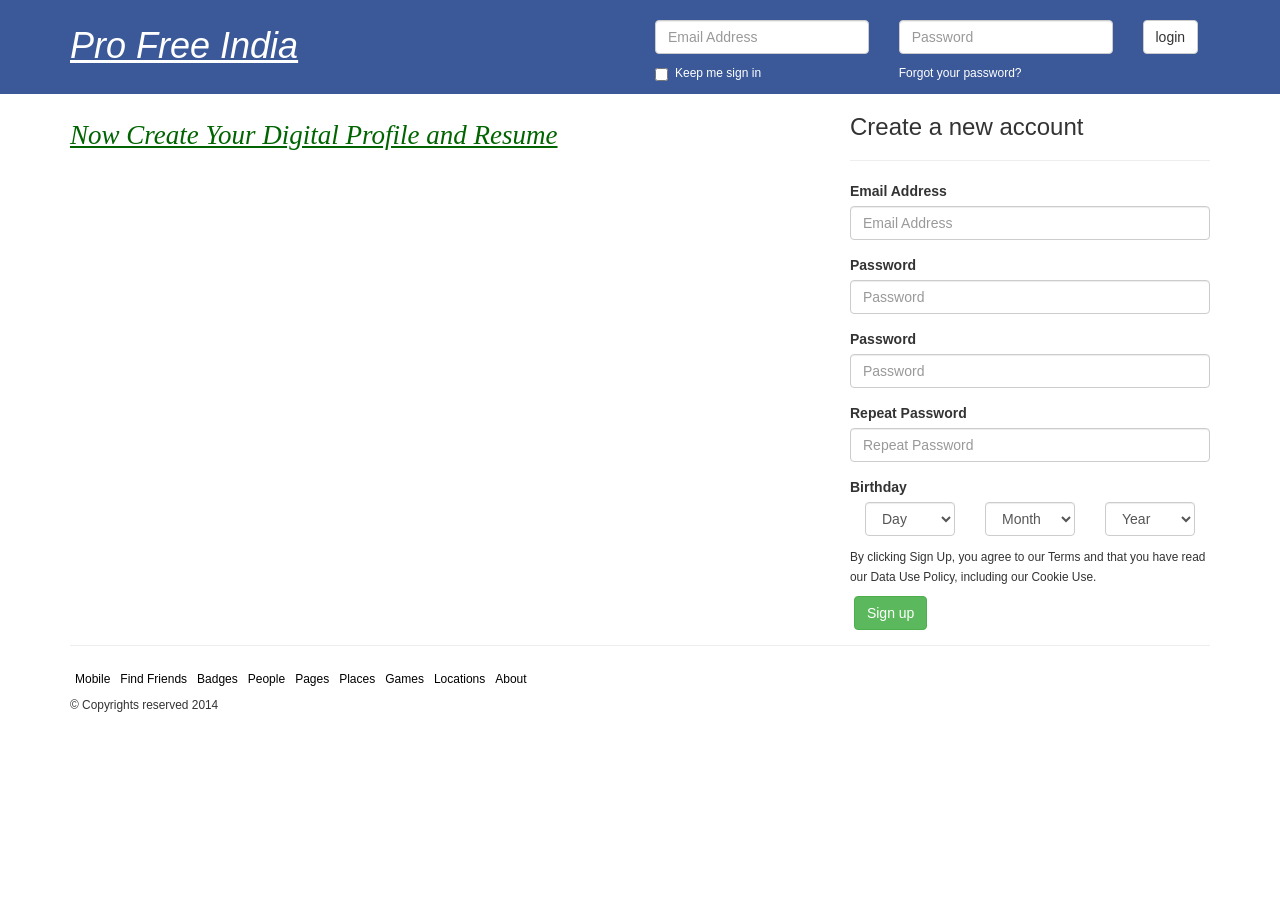
==== index.html @ 0b8a2bd8 "inititial setip" ====
<!doctype html>
<html class="no-js" lang="">

<head>
  <meta charset="utf-8">
  <title></title>
  <meta name="description" content="">
  <meta name="viewport" content="width=device-width, initial-scale=1">

  <link rel="manifest" href="site.webmanifest">
  <link rel="apple-touch-icon" href="icon.png">
  <!-- Place favicon.ico in the root directory -->

  <link rel="stylesheet" href="css/normalize.css">
  <link rel="stylesheet" href="css/main.css">

  <meta name="theme-color" content="#fafafa">
    <script src="js/vendor/modernizr-3.8.0.min.js"></script>
  <script src="https://code.jquery.com/jquery-3.4.1.min.js" integrity="sha256-CSXorXvZcTkaix6Yvo6HppcZGetbYMGWSFlBw8HfCJo=" crossorigin="anonymous"></script>
  <link href="//netdna.bootstrapcdn.com/bootstrap/3.2.0/css/bootstrap.min.css" rel="stylesheet" id="bootstrap-css">
<script src="//netdna.bootstrapcdn.com/bootstrap/3.2.0/js/bootstrap.min.js"></script>
  <script>window.jQuery || document.write('<script src="js/vendor/jquery-3.4.1.min.js"><\/script>')</script>
  <script src="js/plugins.js"></script>
  <script src="js/main.js"></script>
</head>

<body>
  <!--[if IE]>
    <p class="browserupgrade">You are using an <strong>outdated</strong> browser. Please <a href="https://browsehappy.com/">upgrade your browser</a> to improve your experience and security.</p>
  <![endif]-->

  <!-- Add your site or application content here -->
 <header>
    <div class="container">
  <div class="row">
    <div class="col-sm-6">
      <div class="logo font-italic"><strong><h1><em><u>Pro Free India</em></u></h1></strong></div>
    </div>
    <div class="col-sm-6 hidden-xs">
      <div class="row">
        <div class="col-sm-5">
            <div class="form-group">
              <input type="text" class="form-control" placeholder="Email Address">
              <div class="login-bottom-text checkbox hidden-sm">
                <label>
                  <input type="checkbox" id="">
                  Keep me sign in
                </label>
              </div>
            </div>
        </div>  
        <div class="col-sm-5">
           <div class="form-group">
              <input type="text" class="form-control" placeholder="Password">
              <div class="login-bottom-text hidden-sm"> Forgot your password?  </div>
            </div>
        </div>
        <div class="col-sm-2">
           <div class="form-group">
              <input type="button" value="login" class="btn btn-default btn-header-login">
            </div>
        </div>
      </div>  
    </div>
  </div>
  </div>
</header>
<article class="container">
    <div class="row">
      <div class="col-sm-8">
        <div class="login-main">
          <u><i>Now Create Your Digital Profile and Resume</i></u>
<!--           <h4><i class="fa fa-dashboard"></i> Gorgeous color and design</h4>
          <span>Some sample description text about the template goes here</span>

          <h4> <i class="fa fa-money"></i> 100%  fully responsive </h4>
          <span>Another description text about the template goes here</span>

          <h4><i class="fa fa-mobile-phone"></i> Competible with all browers and mobile devices</h4>
          <span>Yet another sample description text can be placed in one line</span>

          <h4> <i class="fa fa-trophy"></i> Easy to use and custmize with mobile friendly and responsive</h4>
          <span>Your last description text about your startup or business</span> -->
        </div>
      </div>
      <div class="col-sm-4">
        <div class="">
        
        <h3><i class="fa fa-shield"></i>Create a new account</h3>
          <hr>
        <div class="form-group">
          <label class="control-label" for="">Email Address</label>
          <input type="text" class="form-control" placeholder="Email Address">
        </div>

        <div class="form-group">
          <label class="control-label" for="">Password</label>
          <input type="text" class="form-control" placeholder="Password">
        </div>

        <div class="form-group">
          <label class="control-label" for="">Password</label>
          <input type="text" class="form-control" placeholder="Password">
        </div>

        <div class="form-group">
          <label class="control-label" for="">Repeat Password</label>
          <input type="text" class="form-control" placeholder="Repeat Password">
        </div>

        <div class="">
          <label>Birthday</label>
          <div class="form-group">
            <div class="col-sm-4 multibox">
            <select class="form-control">
              <option>Day</option>
            </select>
            </div>
             <div class="col-sm-4 multibox">
            <select class="form-control">
              <option>Month</option>
            </select>
            </div>
             <div class="col-sm-4 multibox">
            <select class="form-control">
              <option>Year</option>
            </select>
            </div>
           
          </div>
        </div>
          
        <small>
          By clicking Sign Up, you agree to our Terms and that you have read our
           Data Use Policy, including our Cookie Use.
        </small>   
        <div style="height:10px;"></div>
        <div class="form-group">
          <label class="control-label" for=""></label>
          <input type="submit" value="Sign up" class="btn btn-success">
        </div>   

          </div>
      </div>
      </div>
    </div>
</article>
<footer class="container">
<hr>
<div class="footer-options">
<ul >
  <li><a href="#">Mobile</li>
  <li><a href="#">Find Friends</li>
  <li><a href="#">Badges</li>
  <li><a href="#">People</li>
  <li><a href="#">Pages</li>
  <li><a href="#">Places</a></li>
  <li><a href="#">Games</a></li>
  <li><a href="#">Locations</a></li>
  <li><a href="#">About</a></li>
</ul>
</div>
<div style="clear:both"></div>
<small class="copyrights"> © Copyrights reserved  2014</small>
</footer>


  <!-- Google Analytics: change UA-XXXXX-Y to be your site's ID. -->
  <script>
    window.ga = function () { ga.q.push(arguments) }; ga.q = []; ga.l = +new Date;
    ga('create', 'UA-XXXXX-Y', 'auto'); ga('set','transport','beacon'); ga('send', 'pageview')
  </script>
  <script src="https://www.google-analytics.com/analytics.js" async></script>
</body>

</html>
---- css/main.css ----
/*! HTML5 Boilerplate v7.3.0 | MIT License | https://html5boilerplate.com/ */

/* main.css 2.0.0 | MIT License | https://github.com/h5bp/main.css#readme */
/*
 * What follows is the result of much research on cross-browser styling.
 * Credit left inline and big thanks to Nicolas Gallagher, Jonathan Neal,
 * Kroc Camen, and the H5BP dev community and team.
 */

/* ==========================================================================
   Base styles: opinionated defaults
   ========================================================================== */

html {
  color: #222;
  font-size: 1em;
  line-height: 1.4;
}

/*
 * Remove text-shadow in selection highlight:
 * https://twitter.com/miketaylr/status/12228805301
 *
 * Vendor-prefixed and regular ::selection selectors cannot be combined:
 * https://stackoverflow.com/a/16982510/7133471
 *
 * Customize the background color to match your design.
 */

::-moz-selection {
  background: #b3d4fc;
  text-shadow: none;
}

::selection {
  background: #b3d4fc;
  text-shadow: none;
}

/*
 * A better looking default horizontal rule
 */

hr {
  display: block;
  height: 1px;
  border: 0;
  border-top: 1px solid #ccc;
  margin: 1em 0;
  padding: 0;
}

/*
 * Remove the gap between audio, canvas, iframes,
 * images, videos and the bottom of their containers:
 * https://github.com/h5bp/html5-boilerplate/issues/440
 */

audio,
canvas,
iframe,
img,
svg,
video {
  vertical-align: middle;
}

/*
 * Remove default fieldset styles.
 */

fieldset {
  border: 0;
  margin: 0;
  padding: 0;
}

/*
 * Allow only vertical resizing of textareas.
 */

textarea {
  resize: vertical;
}

/* ==========================================================================
   Browser Upgrade Prompt
   ========================================================================== */

.browserupgrade {
  margin: 0.2em 0;
  background: #ccc;
  color: #000;
  padding: 0.2em 0;
}

/* ==========================================================================
   Author's custom styles
   ========================================================================== */

/* ==========================================================================
   Helper classes
   ========================================================================== */

/*
 * Hide visually and from screen readers
 */

.hidden {
  display: none !important;
}

/*
* Hide only visually, but have it available for screen readers:
* https://snook.ca/archives/html_and_css/hiding-content-for-accessibility
*
* 1. For long content, line feeds are not interpreted as spaces and small width
*    causes content to wrap 1 word per line:
*    https://medium.com/@jessebeach/beware-smushed-off-screen-accessible-text-5952a4c2cbfe
*/

.sr-only {
  border: 0;
  clip: rect(0, 0, 0, 0);
  height: 1px;
  margin: -1px;
  overflow: hidden;
  padding: 0;
  position: absolute;
  white-space: nowrap;
  width: 1px;
  /* 1 */
}

/*
* Extends the .sr-only class to allow the element
* to be focusable when navigated to via the keyboard:
* https://www.drupal.org/node/897638
*/

.sr-only.focusable:active,
.sr-only.focusable:focus {
  clip: auto;
  height: auto;
  margin: 0;
  overflow: visible;
  position: static;
  white-space: inherit;
  width: auto;
}

/*
* Hide visually and from screen readers, but maintain layout
*/

.invisible {
  visibility: hidden;
}

/*
* Clearfix: contain floats
*
* For modern browsers
* 1. The space content is one way to avoid an Opera bug when the
*    `contenteditable` attribute is included anywhere else in the document.
*    Otherwise it causes space to appear at the top and bottom of elements
*    that receive the `clearfix` class.
* 2. The use of `table` rather than `block` is only necessary if using
*    `:before` to contain the top-margins of child elements.
*/

.clearfix:before,
.clearfix:after {
  content: " ";
  /* 1 */
  display: table;
  /* 2 */
}

.clearfix:after {
  clear: both;
}

/* ==========================================================================
   EXAMPLE Media Queries for Responsive Design.
   These examples override the primary ('mobile first') styles.
   Modify as content requires.
   ========================================================================== */

@media only screen and (min-width: 35em) {
  /* Style adjustments for viewports that meet the condition */
}

@media print,
  (-webkit-min-device-pixel-ratio: 1.25),
  (min-resolution: 1.25dppx),
  (min-resolution: 120dpi) {
  /* Style adjustments for high resolution devices */
}

/* ==========================================================================
   Print styles.
   Inlined to avoid the additional HTTP request:
   https://www.phpied.com/delay-loading-your-print-css/
   ========================================================================== */

@media print {
  *,
  *:before,
  *:after {
    background: transparent !important;
    color: #000 !important;
    /* Black prints faster */
    box-shadow: none !important;
    text-shadow: none !important;
  }
  a,
  a:visited {
    text-decoration: underline;
  }
  a[href]:after {
    content: " (" attr(href) ")";
  }
  abbr[title]:after {
    content: " (" attr(title) ")";
  }
  /*
     * Don't show links that are fragment identifiers,
     * or use the `javascript:` pseudo protocol
     */
  a[href^="#"]:after,
  a[href^="javascript:"]:after {
    content: "";
  }
  pre {
    white-space: pre-wrap !important;
  }
  pre,
  blockquote {
    border: 1px solid #999;
    page-break-inside: avoid;
  }
  /*
     * Printing Tables:
     * https://web.archive.org/web/20180815150934/http://css-discuss.incutio.com/wiki/Printing_Tables
     */
  thead {
    display: table-header-group;
  }
  tr,
  img {
    page-break-inside: avoid;
  }
  p,
  h2,
  h3 {
    orphans: 3;
    widows: 3;
  }
  h2,
  h3 {
    page-break-after: avoid;
  }
}

body{
    font-family: 'Open Sans', sans-serif;
}
.logo i {
  font-size: 31px;
  margin-right: 4px;
  word-spacing: 14px;
}
.logo{
  color: white;
  /*margin: 0;*/
  margin: -18px 0px 0px 0px;
  font-size: 20px;
  padding: 4px 0;
  padding-bottom: 15px;

}
.login-bottom-text{
  margin-top: 10px;
  margin-bottom: 0px;
  font-size: 12px;
  color: white;
  line-height: 19px;
}

header{
  background: #3b5998;
  padding-top: 20px;
}
header .form-group{
  margin-bottom: 0px;
}
header .btn-header-login{
  margin-bottom: 15px;  
}
.login-main{
  margin-top: 22px;
    font-family: serif;
    font-size: 27px;
    color: darkgreen;
}
.multibox{
  padding-left: 0px;
  padding-bottom: 10px;
}
.login-main span{
  font-size: 12px;
} 



footer hr{
  margin-top: 0px;
  padding-top: 0px;
}
.footer-options ul{
  clear: both;
  padding: 0px;
  margin: 0px;
}
.footer-options ul li{
  float:left;
  list-style: none;
  padding: 5px;
  font-size: 12px;
}
.footer-options ul li a{
  text-decoration: none;
  color: #000;
}
.copyrights{
  margin-top: 25px;
}
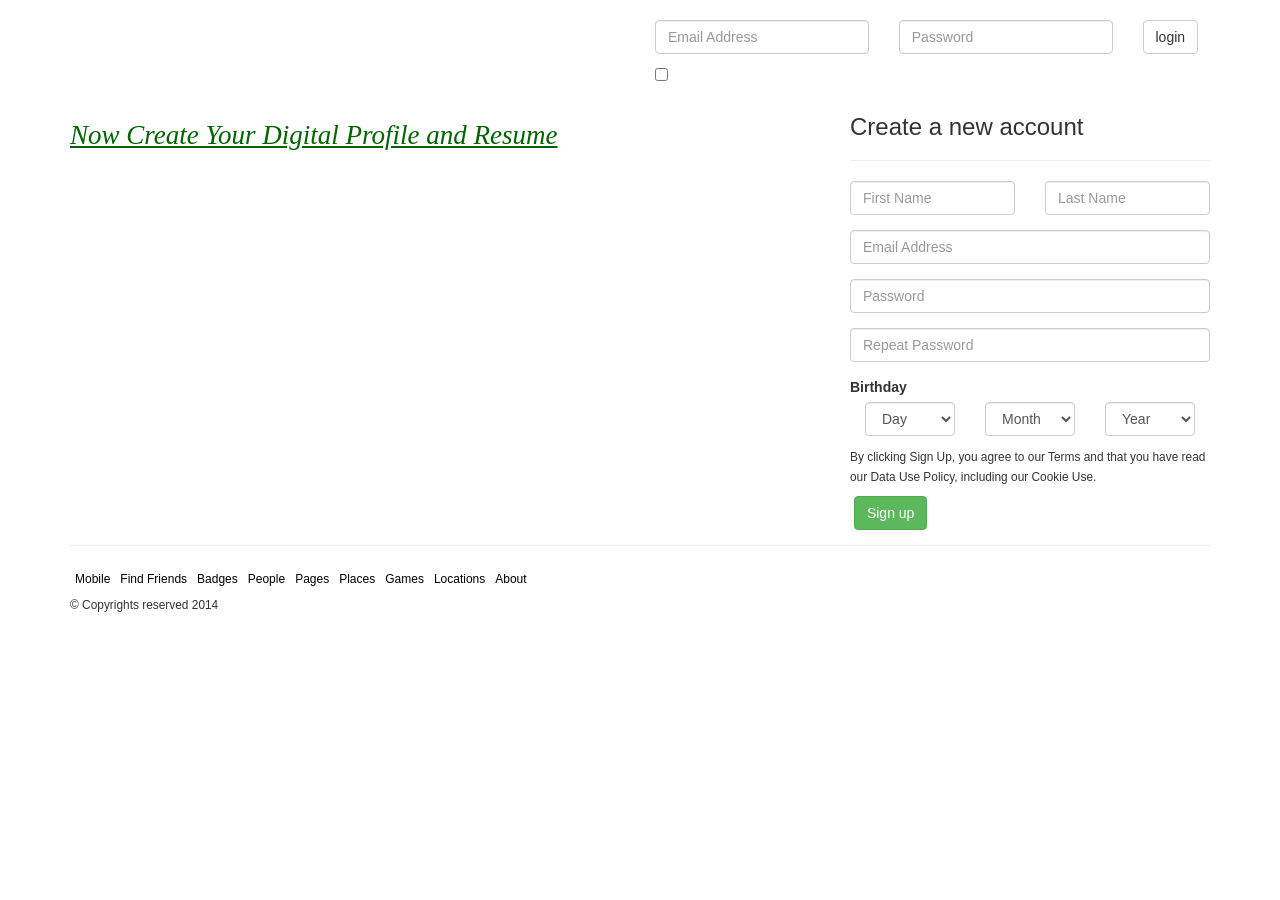
==== commit 96a8b91d: "registration otp setup" ====
--- a/index.html
+++ b/index.html
@@ -32,80 +32,70 @@
   <!-- Add your site or application content here -->
  <header>
     <div class="container">
-  <div class="row">
-    <div class="col-sm-6">
-      <div class="logo font-italic"><strong><h1><em><u>Pro Free India</em></u></h1></strong></div>
-    </div>
-    <div class="col-sm-6 hidden-xs">
-      <div class="row">
-        <div class="col-sm-5">
-            <div class="form-group">
-              <input type="text" class="form-control" placeholder="Email Address">
-              <div class="login-bottom-text checkbox hidden-sm">
-                <label>
-                  <input type="checkbox" id="">
-                  Keep me sign in
-                </label>
+      <form method="post" action="functions.php" class="login">
+        <div class="row">
+          <div class="col-sm-6">
+            <div class="logo font-italic"><strong><h1><em><u>Pro Free India</em></u></h1></strong></div>
+          </div>
+          <div class="col-sm-6 hidden-xs">
+            <div class="row">
+              <div class="col-sm-5">
+                <div class="form-group">
+                  <input type="text" class="form-control" placeholder="Email Address" name="username">
+                  <div class="login-bottom-text checkbox hidden-sm">
+                    <label>
+                      <input type="checkbox" id="">
+                      Keep me sign in
+                    </label>
+                  </div>
+                </div>
+              </div>
+              <div class="col-sm-5">
+                 <div class="form-group">
+                    <input type="text" class="form-control" placeholder="Password" name="password">
+                    <div class="login-bottom-text hidden-sm"> Forgot your password?  </div>
+                  </div>
+              </div>
+              <div class="col-sm-2">
+                 <div class="form-group">
+                    <input type="submit" value="login" class="btn btn-default btn-header-login" name="login_btn">
+                  </div>
               </div>
             </div>
-        </div>  
-        <div class="col-sm-5">
-           <div class="form-group">
-              <input type="text" class="form-control" placeholder="Password">
-              <div class="login-bottom-text hidden-sm"> Forgot your password?  </div>
-            </div>
+          </div>
         </div>
-        <div class="col-sm-2">
-           <div class="form-group">
-              <input type="button" value="login" class="btn btn-default btn-header-login">
-            </div>
-        </div>
-      </div>  
+      </form>
     </div>
-  </div>
-  </div>
 </header>
 <article class="container">
+  <form method="post" action="functions.php" class="login">
     <div class="row">
       <div class="col-sm-8">
         <div class="login-main">
           <u><i>Now Create Your Digital Profile and Resume</i></u>
-<!--           <h4><i class="fa fa-dashboard"></i> Gorgeous color and design</h4>
-          <span>Some sample description text about the template goes here</span>
-
-          <h4> <i class="fa fa-money"></i> 100%  fully responsive </h4>
-          <span>Another description text about the template goes here</span>
-
-          <h4><i class="fa fa-mobile-phone"></i> Competible with all browers and mobile devices</h4>
-          <span>Yet another sample description text can be placed in one line</span>
-
-          <h4> <i class="fa fa-trophy"></i> Easy to use and custmize with mobile friendly and responsive</h4>
-          <span>Your last description text about your startup or business</span> -->
         </div>
       </div>
       <div class="col-sm-4">
-        <div class="">
-        
-        <h3><i class="fa fa-shield"></i>Create a new account</h3>
-          <hr>
-        <div class="form-group">
-          <label class="control-label" for="">Email Address</label>
-          <input type="text" class="form-control" placeholder="Email Address">
+        <h3><i class="fa fa-shield"></i>Create a new account</h3><hr>
+
+        <div class="form-group col-sm-6" style="padding-left: 0">
+          <input type="text" class="form-control" placeholder="First Name" name="f_name">
+        </div>
+
+        <div class="form-group col-sm-6" style="padding-right: 0">
+          <input type="text" class="form-control" placeholder="Last Name" name="l_name">
         </div>
 
         <div class="form-group">
-          <label class="control-label" for="">Password</label>
-          <input type="text" class="form-control" placeholder="Password">
+          <input type="text" class="form-control" placeholder="Email Address" name="email">
         </div>
 
         <div class="form-group">
-          <label class="control-label" for="">Password</label>
-          <input type="text" class="form-control" placeholder="Password">
+          <input type="text" class="form-control" placeholder="Password" name="password_1">
         </div>
 
         <div class="form-group">
-          <label class="control-label" for="">Repeat Password</label>
-          <input type="text" class="form-control" placeholder="Repeat Password">
+          <input type="text" class="form-control" placeholder="Repeat Password" name="password_2">
         </div>
 
         <div class="">
@@ -126,24 +116,23 @@
               <option>Year</option>
             </select>
             </div>
-           
           </div>
         </div>
-          
+
         <small>
           By clicking Sign Up, you agree to our Terms and that you have read our
            Data Use Policy, including our Cookie Use.
-        </small>   
+        </small>
         <div style="height:10px;"></div>
         <div class="form-group">
           <label class="control-label" for=""></label>
-          <input type="submit" value="Sign up" class="btn btn-success">
-        </div>   
-
+          <input type="submit" value="Sign up" class="btn btn-success" name="register_btn">
+        </div>
           </div>
       </div>
       </div>
     </div>
+  </form>
 </article>
 <footer class="container">
 <hr>
--- a/css/main.css
+++ b/css/main.css
@@ -289,14 +289,15 @@
 }
 
 header{
-  background: #3b5998;
+  /*background: #3b5998;*/
   padding-top: 20px;
+  background: white;
 }
 header .form-group{
   margin-bottom: 0px;
 }
 header .btn-header-login{
-  margin-bottom: 15px;  
+  margin-bottom: 15px;
 }
 .login-main{
   margin-top: 22px;
@@ -310,7 +311,7 @@
 }
 .login-main span{
   font-size: 12px;
-} 
+}
 
 
 
